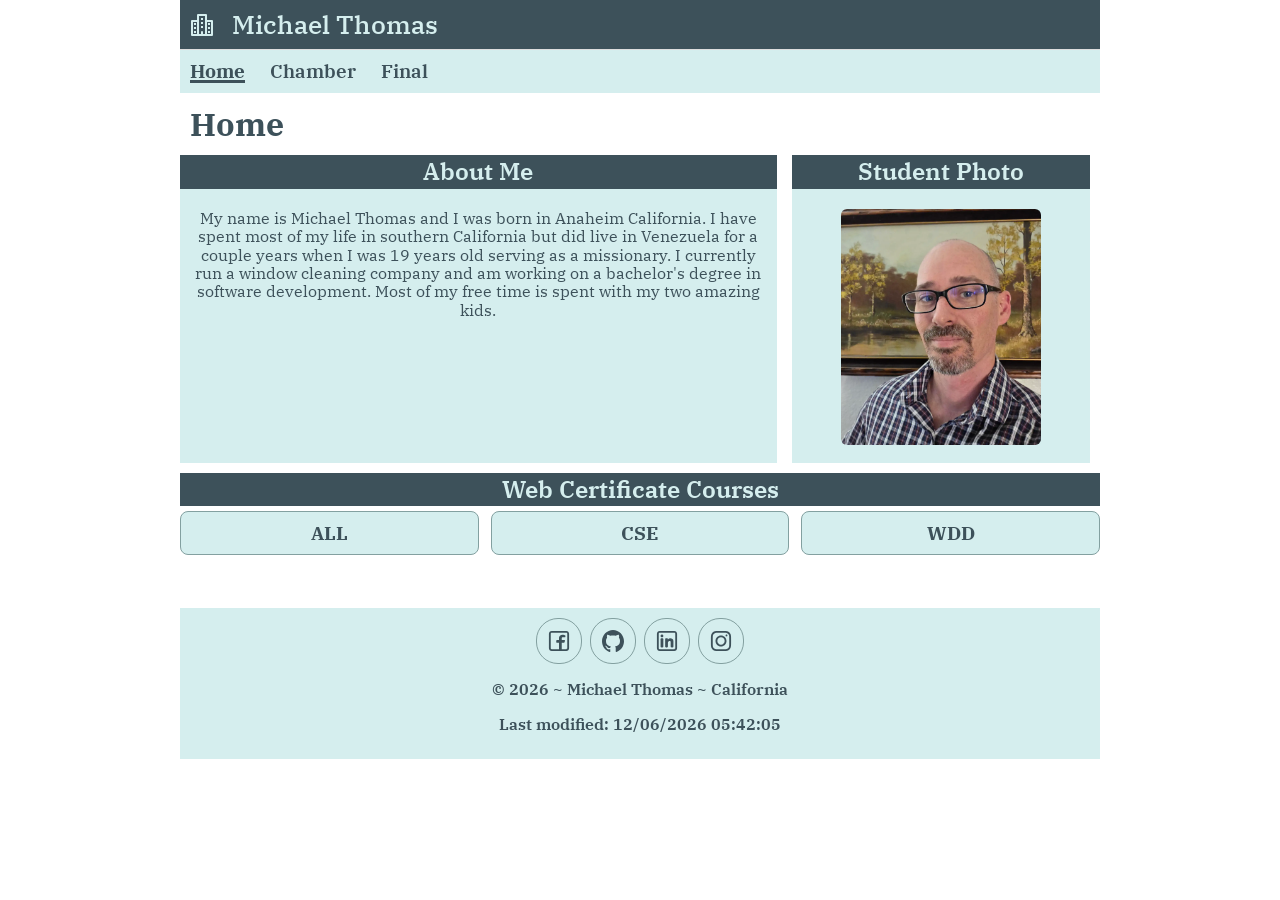
==== index.html @ 7b75802b "favicon" ====
<!DOCTYPE html>
<html lang="en">
<head>
    <meta charset="UTF-8">
    <meta name="viewport" content="width=device-width, initial-scale=1.0">
    <title>Home Page WDD231</title>
    <meta name="author" content="Michael Thomas">
    <meta name="description" content="Home page for the wdd231 web development class first week assignment">

    <link rel="preconnect" href="https://fonts.googleapis.com">
    <link rel="preconnect" href="https://fonts.gstatic.com" crossorigin>
    <link href="https://fonts.googleapis.com/css2?family=IBM+Plex+Serif:ital,wght@0,400;0,600;0,700;1,400&display=swap" rel="stylesheet">

    <link rel="icon" href="favicon.ico">

    <link rel="stylesheet" href="styles/normalize.css">
    <link rel="stylesheet" href="styles/base.css">
    <link rel="stylesheet" href="styles/larger.css">
    <script src="scripts/navigation.js" defer></script>
    <script src="scripts/courses.js" defer></script>
    <script src="scripts/footer.js" defer></script>
</head>
<body>
    <header class="container">
        <img src="images/logo.svg" alt="site logo" height="1" width="1">
        <span>Michael Thomas</span>
        <button id="ham-btn" class="hamburger" aria-label="navigation menu button"></button>
    </header>

    <nav id="nav-bar" class="navigation container">
        <ul>
            <li class="current"><a href="https://mt-creations.github.io/wdd231/index.html">Home</a></li>
            <li><a href="#">Chamber</a></li>
            <li><a href="#">Final</a></li>
        </ul>
    </nav>
    
    <main class="">
        <h1>Home</h1>
        <section class="student">
            <section class="about-me">
                <h2>About Me</h2>
                <p>My name is Michael Thomas and I was born in Anaheim California. I have spent most of my life in southern California but did live in Venezuela for a couple years when I was 19 years old serving as a missionary. I currently run a window cleaning company and am working on a bachelor's degree in software development. Most of my free time is spent with my two amazing kids.</p>
            </section>
            <section class="student-photo">
                <h2>Student Photo</h2>
                <img class="profile-pic" src="images/profilepic.webp" alt="profile picture of Michael Thomas" width="200">
            </section>
        </section>
        <section class="certificates">
            <h2>Web Certificate Courses</h2>

            <div class="btn-group">
                <button class="cert-btn" id="btn-all" aria-label="show all courses">ALL</button>
                <button class="cert-btn" id="btn-cse" aria-label="show cse courses">CSE</button>
                <button class="cert-btn" id="btn-wdd"  aria-label="show wdd courses">WDD</button>
            </div>

            <div id="courses"></div>

            <p id="total-credits" class="total-credits"></p>

        </section>
    </main>
    <footer class="container">
        <div class="social">
            <a href="https://www.facebook.com/" target="_blank"><img src="images/facebook-icon.svg" alt="facebook" width="16" height="16"></a>
            <a href="https://github.com/mt-creations/wdd231" target="_blank"><img src="images/github-icon.svg" alt="github" width="16" height="16"></a>
            <a href="https://www.linkedin.com/feed/" target="_blank"><img src="images/linkedin-icon.svg" alt="linkedin" width="16" height="16"></a>
            <a href="https://www.instagram.com/" target="_blank"><img src="images/instagram-icon.svg" alt="instagram" width="16" height="16"></a>
        </div>
        <p>
            <span id="currentYear"></span>
        </p>
        <p id="lastModified"></p>
    </footer>
    
</body>
</html>
---- styles/base.css ----
/********************** ROOT **********************/

:root {
    --primary-color: #3d515a; 
    --secondary-color: #a7c7c7; 
    --tertiary-color: #d8f3f3;
}

* {
    font-family: "IBM Plex Serif", serif; 
}

/********************** FONT **********************/

.ibm-plex-serif-regular {
    font-family: "IBM Plex Serif", serif;
    font-weight: 400;
    font-style: normal;
}
  
.ibm-plex-serif-semibold {
    font-family: "IBM Plex Serif", serif;
    font-weight: 600;
    font-style: normal;
}
  
.ibm-plex-serif-bold {
    font-family: "IBM Plex Serif", serif;
    font-weight: 700;
    font-style: normal;
}

.ibm-plex-serif-super-bold {
    font-family: "IBM Plex Serif", serif;
    font-weight: 900;
    font-style: normal;
}
  
.ibm-plex-serif-regular-italic {
    font-family: "IBM Plex Serif", serif;
    font-weight: 400;
    font-style: italic;
}
  


/********************** HEADER **********************/

header {
    display: grid;
    grid-template-columns: 24px auto 44px;
    align-items: end;
    border-bottom: solid 1px #ddd;
    column-gap: 8px;
    color: var(--primary-color);
    background-color: var(--primary-color);
    padding: 10px 0 10px 0;
}

header span {
    font-weight: 500;
    font-size: 1.6rem;
    color: var(--tertiary-color);
    padding-left: 10px;
}

header img {
    display: block;
    width: 100%;
    height: auto;
    padding: 0 0 3px 10px;
}



/******************** NAVIGATION ********************/

.hamburger {
    background: none;
    border: none;
    font-size: 2rem;
    color: var(--tertiary-color);
    cursor: pointer;
}

.hamburger::before {
    content: "\2630";
}

.hamburger.show::before {
    content: "\00d7";
}

nav a:hover {
    text-decoration: underline;
    text-decoration-thickness: 3px;
}

.navigation li.current a:hover {
    text-decoration: underline;
    text-decoration-thickness: 3px;
    text-decoration-color: var(--secondary-color);

}

.navigation {
    display: none;
    
}

.navigation.show {
    display: block;
}

.navigation li.current a{
    font-weight: 900 ;
    background-color: var(--tertiary-color);
    text-decoration: underline;
    text-decoration-thickness: 3px;
}

.navigation ul {
    list-style-type: none;
    margin: 0;
    padding: 0;

}

.navigation a {
    display: block;
    padding: 10px 10px;
    text-decoration: none;
    color: var(--primary-color);
    border-bottom: solid 1px var(--tertiary-color);
    font-size: 1.2rem;
    font-weight: 600;
}

/******************** MAIN ********************/

main {
    padding-left: 10px;
    color: var(--primary-color);
}

h1 {
    margin: 13px 0;
}

.certificates {
    padding: 0 10px 15px 0;
}

.certificates p {
    text-align: center;
    padding: 3px 0;
}

.about-me h2,
.student-photo h2,
.certificates h2 {
    display: flex;
    background-color: var(--primary-color);
    color: var(--tertiary-color);
    align-items: center;
    justify-content: center;
    font-weight: 600;
    padding: 3px 0;
}

.certificates h2 {
    margin-bottom: 5px;
}


.profile-pic {
    border-radius: 6px;
}

.student {
    display: block;
    padding-right: 10px;
    margin-right: 10px;

}

.student-photo {
    padding-bottom: 18px;
}

.student-photo img {
    display: block;
    margin: 0 auto;
}

.about-me, .student-photo {
    background-color: var(--tertiary-color);
}

.about-me p {
    padding-bottom: 10px;
    margin: 0 10px;
    text-align: center;
}

.btn-group {
    display: flex;
    justify-content: space-between;
    gap: 12px;
      
}

.cert-btn {
    flex: 1;
    height: 44px;
    color: var(--primary-color);
    font-weight: 700;
    font-size: 1.2rem;
    background-color: var(--tertiary-color);
    border: 1px solid var(--secondary-color);
    border-radius: 8px;
}

.cert-btn:hover {
    background-color: var(--secondary-color);
    cursor: pointer;
}

.courses-wdd p, .courses-cse p {
    display: block;
    text-align: center;
    background-color: var(--tertiary-color);
    color: var(--primary-color);
    font-weight: 600;
    padding: 3px 0;
    border: 1px solid var(--secondary-color);
    border-radius: 2px; 
}

.courses-wdd, .courses-cse {
    display: none;
}

.total-credits {
    color: var(--primary-color);
    text-align: center;
}

.completed {
    background-color: #a7c7c7;
    
}




/******************** FOOTER ********************/

footer {
    background-color: var(--tertiary-color);
    color: var(--primary-color);
    font-weight: 600;
    padding: 10px 0;
    text-align: center;
}

.social {
    display: flex;
    justify-content: center;
    column-gap: 8px;
}

.social a {
    display: flex;
    width: 44px;
    height: 44PX;
    justify-content: center;
    align-items: center;
    border: var(--secondary-color) solid 1px ;
    border-radius: 22px;
}

.social img {
    width: 22px;
    height: 22px;
}

.social a:hover {
    background-color: var(--secondary-color);
}
---- styles/larger.css ----
@media only screen and (min-width: 38rem) {

    :root {
        --primary-color: #3d515a; ; 
        --secondary-color: #83A0A0; 
        --tertiary-color: #d5eeee;
    }

    
    /******************** HEADER/NAV ********************/


    .hamburger {
        display: none;
    }

    .container {
        max-width: 900px;
        margin: 0 auto;
        padding: 10px;
        
    }

    .navigation {
        display: block;
        background-color: var(--tertiary-color);
        padding: 0 10px;
    }

    .navigation ul {
        display: flex;
        gap: 25px;
        justify-content: flex-start;
    }

    .navigation a {
        border: none;
        padding: 10px 0;
    }

    header span {
        font-weight: 500;
        font-size: 1.6rem;
        color: var(--tertiary-color);
        
    }
    
    header img {
        display: block;
        width: 100%;
        height: auto;
        padding: 0 0 2px 0;
        
    }
    
    /******************** MAIN ********************/

    main h1 {
        margin-left: 0;
        padding-left: 10px;
        
    }

    .student {
        display: grid !important;
        grid-template-columns: 2fr 1fr;
        column-gap: 15px;
        margin-bottom: 10px;
        margin-right: 0;
    }    

    .certificates {
        margin-right: 0;
        padding-right: 0;
    }

    h2 {
        margin-top: 0;
    }

    main {
        max-width: 920px;
        margin: 0 auto;
        padding: 0px;
    }



}
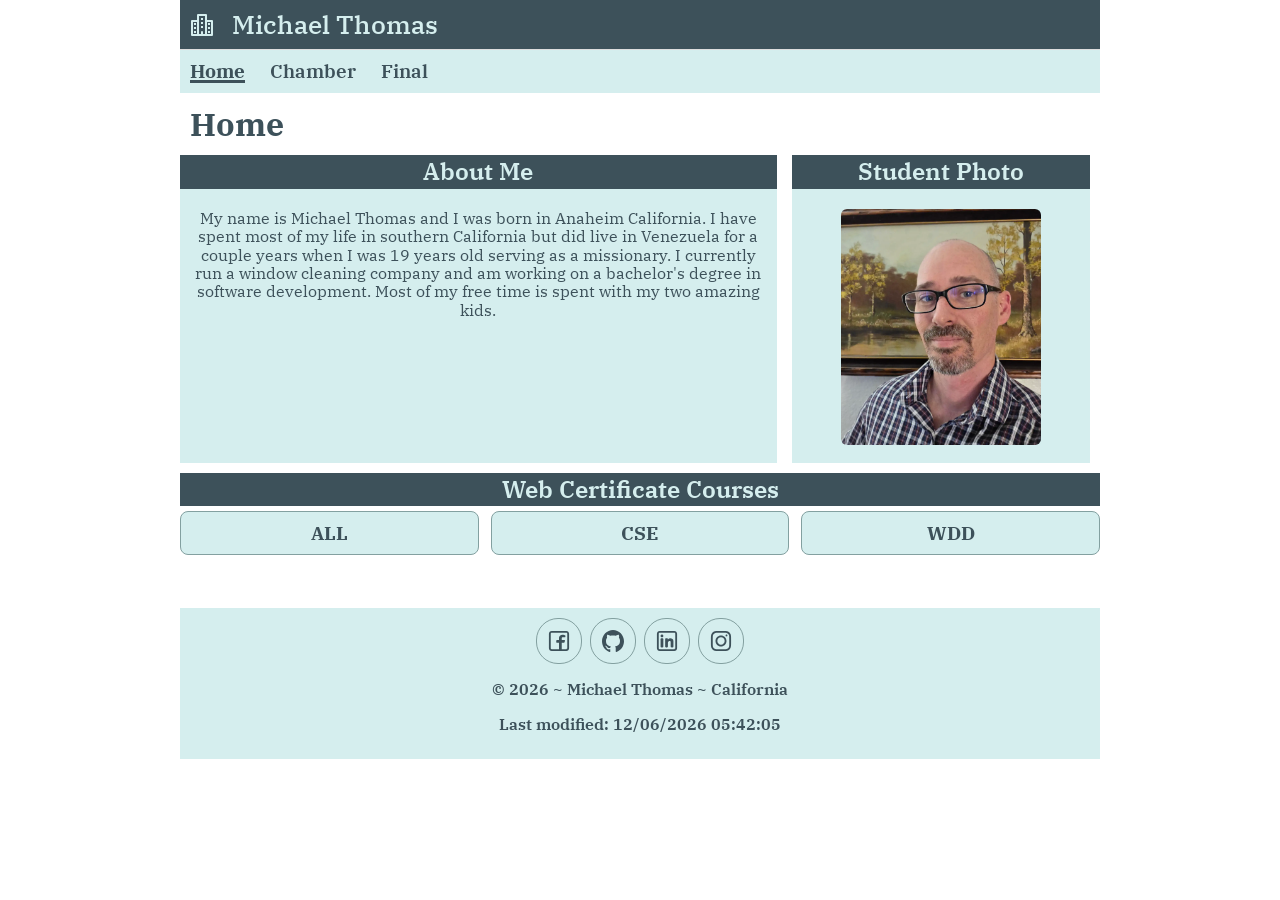
==== commit a3a2a607: "directory" ====
--- a/index.html
+++ b/index.html
@@ -5,13 +5,18 @@
     <meta name="viewport" content="width=device-width, initial-scale=1.0">
     <title>Home Page WDD231</title>
     <meta name="author" content="Michael Thomas">
-    <meta name="description" content="Home page for the wdd231 web development class first week assignment">
+    <meta name="description" content="Michael Thomas's home page for the wdd231 web development class.">
 
     <link rel="preconnect" href="https://fonts.googleapis.com">
     <link rel="preconnect" href="https://fonts.gstatic.com" crossorigin>
     <link href="https://fonts.googleapis.com/css2?family=IBM+Plex+Serif:ital,wght@0,400;0,600;0,700;1,400&display=swap" rel="stylesheet">
 
     <link rel="icon" href="favicon.ico">
+
+    <meta property="og:title" content="Home Page">
+    <meta property="og:description" content = "Michael Thomas's home page for the wdd231 web development class.">
+    <meta property= "og:url" content="https://mt-creations.github.io/wdd231/index.html">
+    <meta property="og:image" content="https://mt-creations.github.io/wdd231/images/profilepic.webp">
 
     <link rel="stylesheet" href="styles/normalize.css">
     <link rel="stylesheet" href="styles/base.css">
@@ -30,7 +35,7 @@
     <nav id="nav-bar" class="navigation container">
         <ul>
             <li class="current"><a href="https://mt-creations.github.io/wdd231/index.html">Home</a></li>
-            <li><a href="#">Chamber</a></li>
+            <li><a href="https://mt-creations.github.io/wdd231/chamber.html">Chamber</a></li>
             <li><a href="#">Final</a></li>
         </ul>
     </nav>
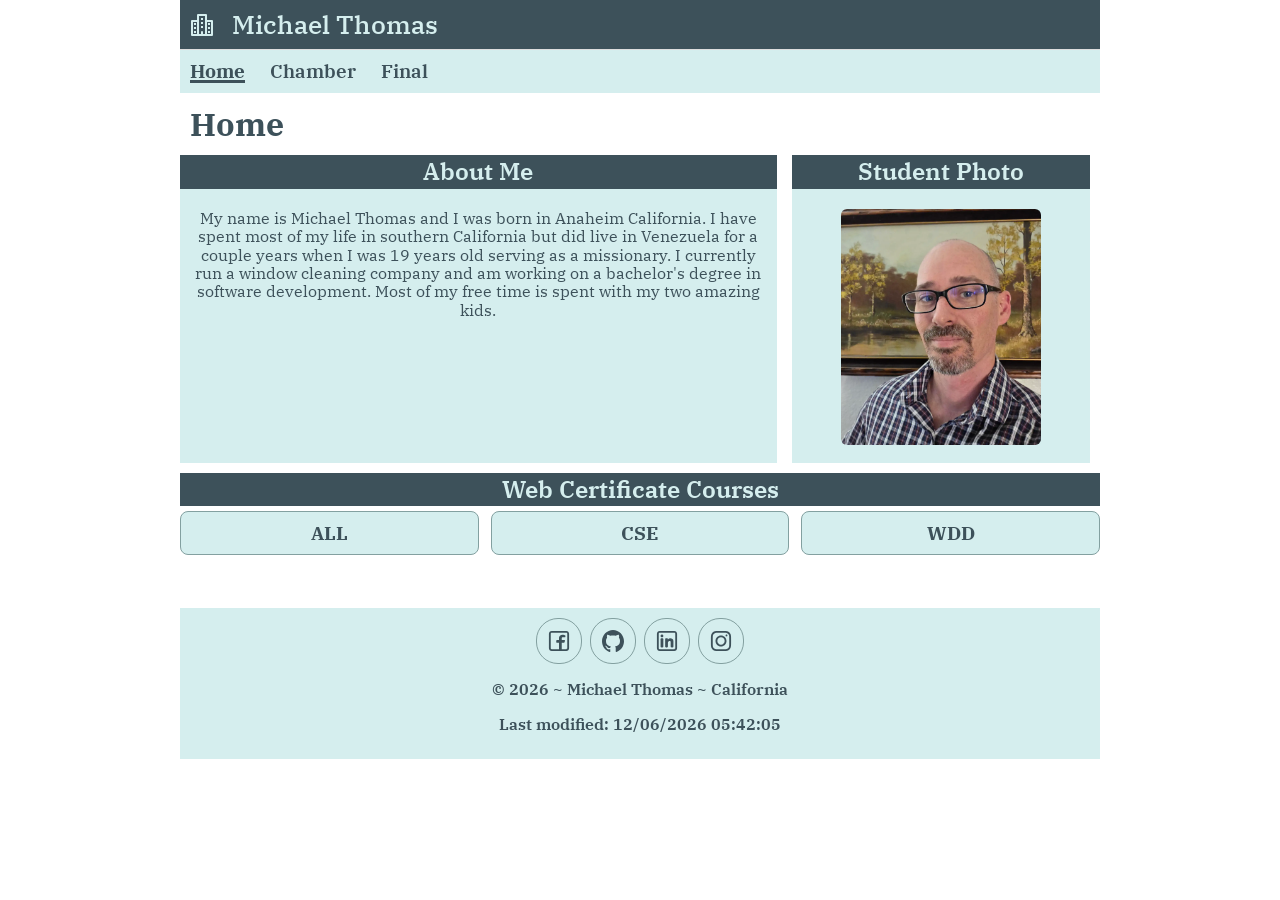
==== commit 6fa3cd57: "learning activities" ====
--- a/index.html
+++ b/index.html
@@ -24,6 +24,7 @@
     <script src="scripts/navigation.js" defer></script>
     <script src="scripts/courses.js" defer></script>
     <script src="scripts/footer.js" defer></script>
+    <script src="scripts/modal.js" defer></script>
 </head>
 <body>
     <header class="container">
@@ -66,6 +67,8 @@
             <p id="total-credits" class="total-credits"></p>
 
         </section>
+
+        <dialog id="course-details"></dialog>
     </main>
     <footer class="container">
         <div class="social">
--- a/styles/base.css
+++ b/styles/base.css
@@ -289,3 +289,26 @@
     background-color: var(--secondary-color);
 }
 
+/******************** MODAL ********************/
+
+#course-details {
+    border: 1px solid rgb(0 0 0 / 10%);
+    border-radius: .25rem;
+    padding: 1rem;
+    background-color: #fff;
+    box-shadow: 0 0 3rem #777;
+    width: 90%;
+    max-width: 600px;
+}
+  
+#course-details::backdrop {
+    background-color: rgb(0 0 0 / 50%);
+}
+  
+#course-details button {
+    position: absolute;
+    top: 23px;
+    right: 23px;
+    padding: .5rem 1rem;
+    border: 1px solid rgb(0 0 0 / 10%);
+}
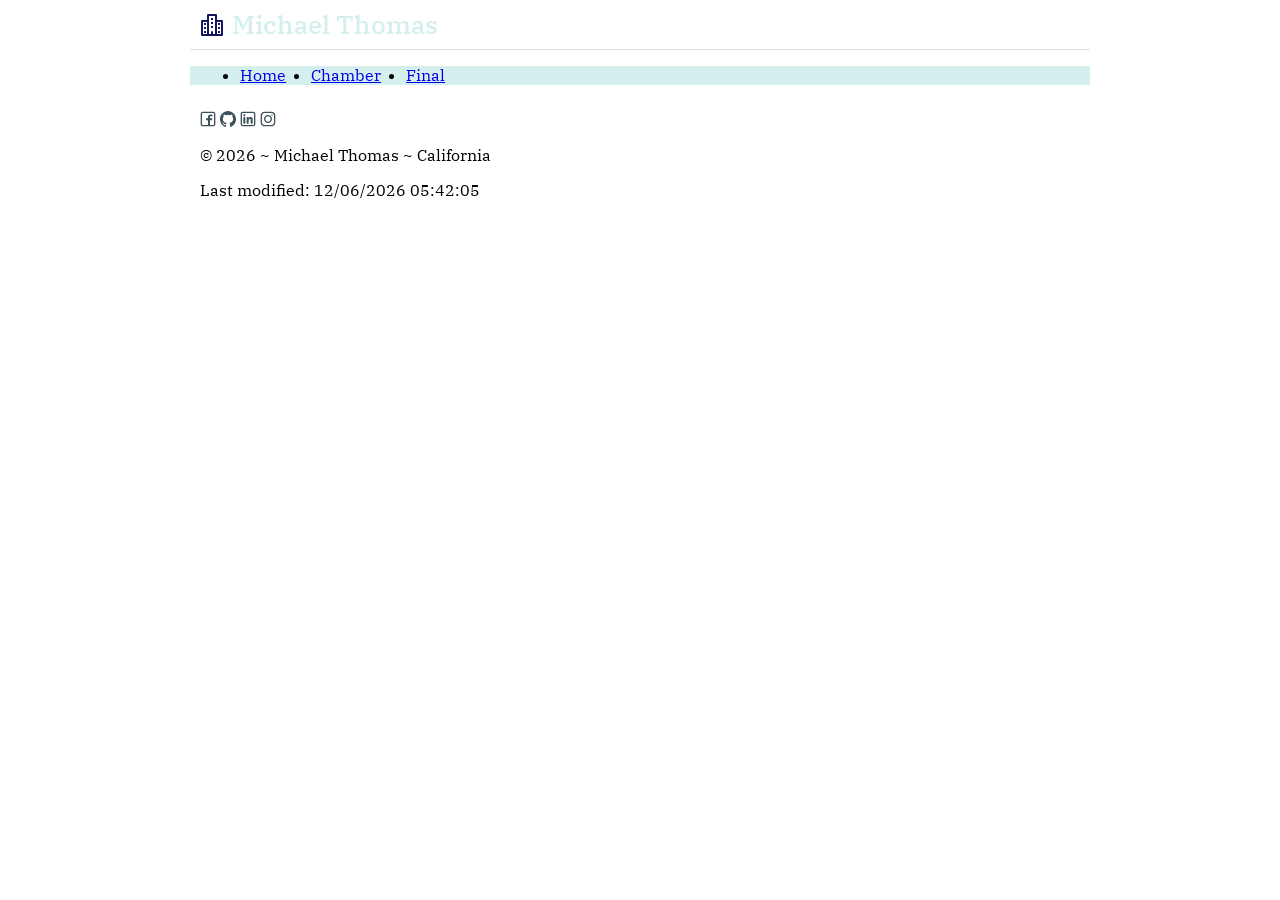
==== commit 00bb272b: "home page" ====
--- a/index.html
+++ b/index.html
@@ -11,21 +11,15 @@
     <link rel="preconnect" href="https://fonts.gstatic.com" crossorigin>
     <link href="https://fonts.googleapis.com/css2?family=IBM+Plex+Serif:ital,wght@0,400;0,600;0,700;1,400&display=swap" rel="stylesheet">
 
-    <link rel="icon" href="favicon.ico">
-
-    <meta property="og:title" content="Home Page">
-    <meta property="og:description" content = "Michael Thomas's home page for the wdd231 web development class.">
-    <meta property= "og:url" content="https://mt-creations.github.io/wdd231/index.html">
-    <meta property="og:image" content="https://mt-creations.github.io/wdd231/images/profilepic.webp">
-
     <link rel="stylesheet" href="styles/normalize.css">
     <link rel="stylesheet" href="styles/base.css">
     <link rel="stylesheet" href="styles/larger.css">
+
     <script src="scripts/navigation.js" defer></script>
     <script src="scripts/courses.js" defer></script>
     <script src="scripts/footer.js" defer></script>
-    <script src="scripts/modal.js" defer></script>
 </head>
+
 <body>
     <header class="container">
         <img src="images/logo.svg" alt="site logo" height="1" width="1">
@@ -36,40 +30,16 @@
     <nav id="nav-bar" class="navigation container">
         <ul>
             <li class="current"><a href="https://mt-creations.github.io/wdd231/index.html">Home</a></li>
-            <li><a href="https://mt-creations.github.io/wdd231/chamber.html">Chamber</a></li>
+            <li><a href="#">Chamber</a></li>
             <li><a href="#">Final</a></li>
         </ul>
     </nav>
+
+    <main>
+        
+    </main>   
     
-    <main class="">
-        <h1>Home</h1>
-        <section class="student">
-            <section class="about-me">
-                <h2>About Me</h2>
-                <p>My name is Michael Thomas and I was born in Anaheim California. I have spent most of my life in southern California but did live in Venezuela for a couple years when I was 19 years old serving as a missionary. I currently run a window cleaning company and am working on a bachelor's degree in software development. Most of my free time is spent with my two amazing kids.</p>
-            </section>
-            <section class="student-photo">
-                <h2>Student Photo</h2>
-                <img class="profile-pic" src="images/profilepic.webp" alt="profile picture of Michael Thomas" width="200">
-            </section>
-        </section>
-        <section class="certificates">
-            <h2>Web Certificate Courses</h2>
-
-            <div class="btn-group">
-                <button class="cert-btn" id="btn-all" aria-label="show all courses">ALL</button>
-                <button class="cert-btn" id="btn-cse" aria-label="show cse courses">CSE</button>
-                <button class="cert-btn" id="btn-wdd"  aria-label="show wdd courses">WDD</button>
-            </div>
-
-            <div id="courses"></div>
-
-            <p id="total-credits" class="total-credits"></p>
-
-        </section>
-
-        <dialog id="course-details"></dialog>
-    </main>
+    
     <footer class="container">
         <div class="social">
             <a href="https://www.facebook.com/" target="_blank"><img src="images/facebook-icon.svg" alt="facebook" width="16" height="16"></a>
@@ -82,6 +52,5 @@
         </p>
         <p id="lastModified"></p>
     </footer>
-    
 </body>
 </html>
--- a/styles/base.css
+++ b/styles/base.css
@@ -1,314 +1,49 @@
-/********************** ROOT **********************/
+
+/************ COLORS / FONTS *******************/
 
 :root {
-    --primary-color: #3d515a; 
-    --secondary-color: #a7c7c7; 
+    --primary-color: #131662;
+    --secondary-color: #d7e855; 
     --tertiary-color: #d8f3f3;
 }
 
-* {
-    font-family: "IBM Plex Serif", serif; 
+*{
+    font-family: IBM Plex Serif;
+    box-sizing: border-box;   
 }
 
-/********************** FONT **********************/
+/**************** HEADER *******************/
 
-.ibm-plex-serif-regular {
-    font-family: "IBM Plex Serif", serif;
-    font-weight: 400;
-    font-style: normal;
-}
-  
-.ibm-plex-serif-semibold {
-    font-family: "IBM Plex Serif", serif;
-    font-weight: 600;
-    font-style: normal;
-}
-  
-.ibm-plex-serif-bold {
-    font-family: "IBM Plex Serif", serif;
-    font-weight: 700;
-    font-style: normal;
-}
-
-.ibm-plex-serif-super-bold {
-    font-family: "IBM Plex Serif", serif;
-    font-weight: 900;
-    font-style: normal;
-}
-  
-.ibm-plex-serif-regular-italic {
-    font-family: "IBM Plex Serif", serif;
-    font-weight: 400;
-    font-style: italic;
-}
-  
-
-
-/********************** HEADER **********************/
-
-header {
+header{
     display: grid;
     grid-template-columns: 24px auto 44px;
     align-items: end;
+    padding: 5px 0 5px 10px;
     border-bottom: solid 1px #ddd;
     column-gap: 8px;
-    color: var(--primary-color);
-    background-color: var(--primary-color);
-    padding: 10px 0 10px 0;
-}
-
-header span {
-    font-weight: 500;
-    font-size: 1.6rem;
-    color: var(--tertiary-color);
-    padding-left: 10px;
 }
 
 header img {
     display: block;
     width: 100%;
     height: auto;
-    padding: 0 0 3px 10px;
 }
 
+header span {
+    font-size: 1.2rem;
+    color: var(--primary-color);
+}
 
-
-/******************** NAVIGATION ********************/
+/*************** NAVIGATION ******************/
 
 .hamburger {
     background: none;
     border: none;
-    font-size: 2rem;
-    color: var(--tertiary-color);
+    color: var(--primary-color);
     cursor: pointer;
 }
 
-.hamburger::before {
+.hamburger::after {
     content: "\2630";
-}
-
-.hamburger.show::before {
-    content: "\00d7";
-}
-
-nav a:hover {
-    text-decoration: underline;
-    text-decoration-thickness: 3px;
-}
-
-.navigation li.current a:hover {
-    text-decoration: underline;
-    text-decoration-thickness: 3px;
-    text-decoration-color: var(--secondary-color);
-
-}
-
-.navigation {
-    display: none;
-    
-}
-
-.navigation.show {
-    display: block;
-}
-
-.navigation li.current a{
-    font-weight: 900 ;
-    background-color: var(--tertiary-color);
-    text-decoration: underline;
-    text-decoration-thickness: 3px;
-}
-
-.navigation ul {
-    list-style-type: none;
-    margin: 0;
-    padding: 0;
-
-}
-
-.navigation a {
-    display: block;
-    padding: 10px 10px;
-    text-decoration: none;
-    color: var(--primary-color);
-    border-bottom: solid 1px var(--tertiary-color);
-    font-size: 1.2rem;
-    font-weight: 600;
-}
-
-/******************** MAIN ********************/
-
-main {
-    padding-left: 10px;
-    color: var(--primary-color);
-}
-
-h1 {
-    margin: 13px 0;
-}
-
-.certificates {
-    padding: 0 10px 15px 0;
-}
-
-.certificates p {
-    text-align: center;
-    padding: 3px 0;
-}
-
-.about-me h2,
-.student-photo h2,
-.certificates h2 {
-    display: flex;
-    background-color: var(--primary-color);
-    color: var(--tertiary-color);
-    align-items: center;
-    justify-content: center;
-    font-weight: 600;
-    padding: 3px 0;
-}
-
-.certificates h2 {
-    margin-bottom: 5px;
-}
-
-
-.profile-pic {
-    border-radius: 6px;
-}
-
-.student {
-    display: block;
-    padding-right: 10px;
-    margin-right: 10px;
-
-}
-
-.student-photo {
-    padding-bottom: 18px;
-}
-
-.student-photo img {
-    display: block;
-    margin: 0 auto;
-}
-
-.about-me, .student-photo {
-    background-color: var(--tertiary-color);
-}
-
-.about-me p {
-    padding-bottom: 10px;
-    margin: 0 10px;
-    text-align: center;
-}
-
-.btn-group {
-    display: flex;
-    justify-content: space-between;
-    gap: 12px;
-      
-}
-
-.cert-btn {
-    flex: 1;
-    height: 44px;
-    color: var(--primary-color);
-    font-weight: 700;
-    font-size: 1.2rem;
-    background-color: var(--tertiary-color);
-    border: 1px solid var(--secondary-color);
-    border-radius: 8px;
-}
-
-.cert-btn:hover {
-    background-color: var(--secondary-color);
-    cursor: pointer;
-}
-
-.courses-wdd p, .courses-cse p {
-    display: block;
-    text-align: center;
-    background-color: var(--tertiary-color);
-    color: var(--primary-color);
-    font-weight: 600;
-    padding: 3px 0;
-    border: 1px solid var(--secondary-color);
-    border-radius: 2px; 
-}
-
-.courses-wdd, .courses-cse {
-    display: none;
-}
-
-.total-credits {
-    color: var(--primary-color);
-    text-align: center;
-}
-
-.completed {
-    background-color: #a7c7c7;
-    
-}
-
-
-
-
-/******************** FOOTER ********************/
-
-footer {
-    background-color: var(--tertiary-color);
-    color: var(--primary-color);
-    font-weight: 600;
-    padding: 10px 0;
-    text-align: center;
-}
-
-.social {
-    display: flex;
-    justify-content: center;
-    column-gap: 8px;
-}
-
-.social a {
-    display: flex;
-    width: 44px;
-    height: 44PX;
-    justify-content: center;
-    align-items: center;
-    border: var(--secondary-color) solid 1px ;
-    border-radius: 22px;
-}
-
-.social img {
-    width: 22px;
-    height: 22px;
-}
-
-.social a:hover {
-    background-color: var(--secondary-color);
-}
-
-/******************** MODAL ********************/
-
-#course-details {
-    border: 1px solid rgb(0 0 0 / 10%);
-    border-radius: .25rem;
-    padding: 1rem;
-    background-color: #fff;
-    box-shadow: 0 0 3rem #777;
-    width: 90%;
-    max-width: 600px;
-}
-  
-#course-details::backdrop {
-    background-color: rgb(0 0 0 / 50%);
-}
-  
-#course-details button {
-    position: absolute;
-    top: 23px;
-    right: 23px;
-    padding: .5rem 1rem;
-    border: 1px solid rgb(0 0 0 / 10%);
+    font-size: 2rem;
 }
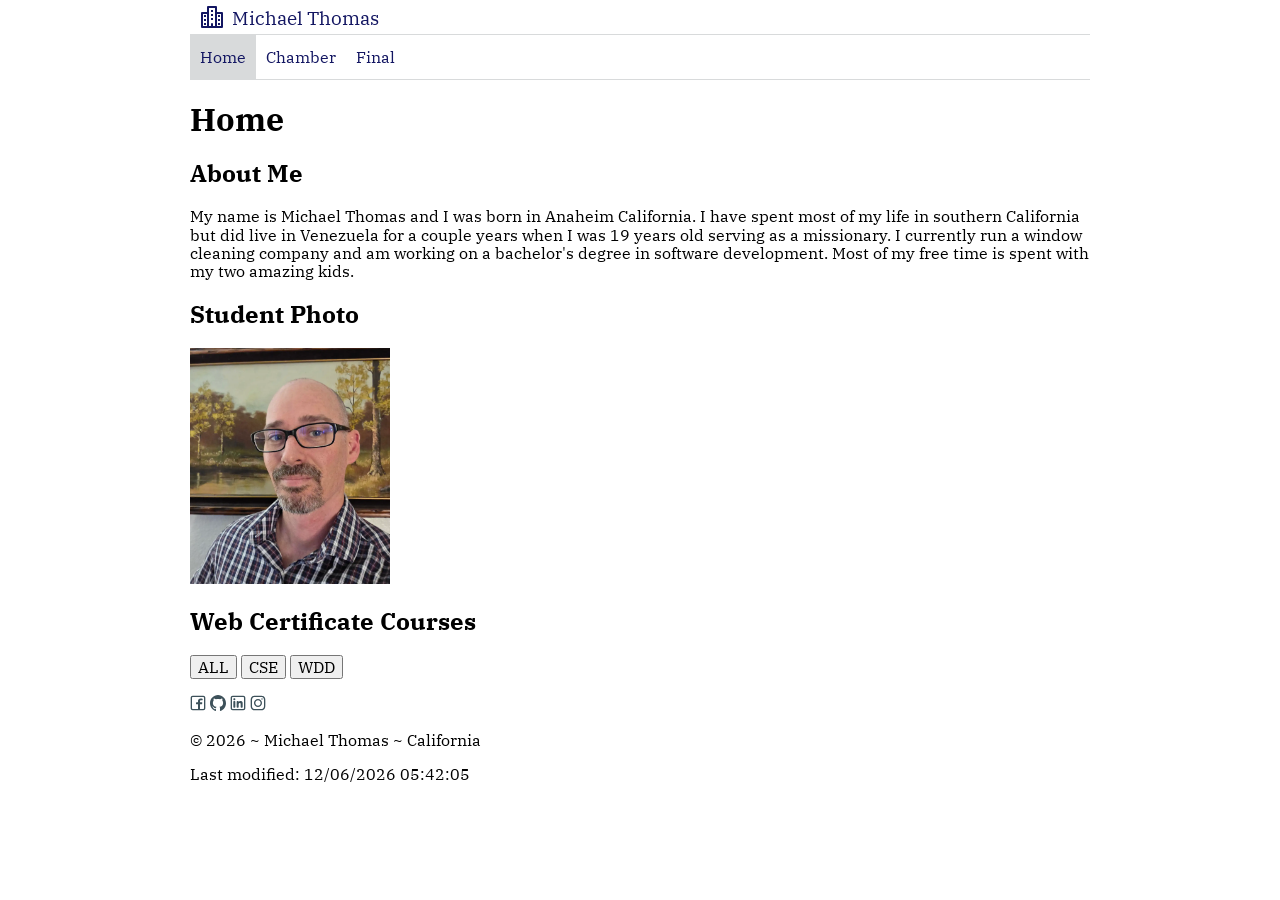
==== commit 4fd59934: "home page" ====
--- a/index.html
+++ b/index.html
@@ -36,7 +36,32 @@
     </nav>
 
     <main>
-        
+        <h1>Home</h1>
+        <section class="student">
+            <section class="about-me">
+                <h2>About Me</h2>
+                <p>My name is Michael Thomas and I was born in Anaheim California. I have spent most of my life in southern California but did live in Venezuela for a couple years when I was 19 years old serving as a missionary. I currently run a window cleaning company and am working on a bachelor's degree in software development. Most of my free time is spent with my two amazing kids.</p>
+            </section>
+            <section class="student-photo">
+                <h2>Student Photo</h2>
+                <img class="profile-pic" src="images/profilepic.webp" alt="profile picture of Michael Thomas" width="200">
+            </section>
+        </section>
+        <section class="certificates">
+            <h2>Web Certificate Courses</h2>
+
+            <div class="btn-group">
+                <button class="cert-btn" id="btn-all" aria-label="show all courses">ALL</button>
+                <button class="cert-btn" id="btn-cse" aria-label="show cse courses">CSE</button>
+                <button class="cert-btn" id="btn-wdd"  aria-label="show wdd courses">WDD</button>
+            </div>
+
+            <div id="courses"></div>
+
+            <p id="total-credits" class="total-credits"></p>
+
+        </section>
+
     </main>   
     
     
--- a/styles/base.css
+++ b/styles/base.css
@@ -3,7 +3,7 @@
 
 :root {
     --primary-color: #131662;
-    --secondary-color: #d7e855; 
+    --secondary-color: #d8dadb; 
     --tertiary-color: #d8f3f3;
 }
 
@@ -19,7 +19,7 @@
     grid-template-columns: 24px auto 44px;
     align-items: end;
     padding: 5px 0 5px 10px;
-    border-bottom: solid 1px #ddd;
+    border-bottom: solid 1px var(--secondary-color);
     column-gap: 8px;
 }
 
@@ -43,7 +43,48 @@
     cursor: pointer;
 }
 
-.hamburger::after {
+.hamburger::before {
     content: "\2630";
     font-size: 2rem;
-}+}
+
+.hamburger.show::before {
+    content: "\00D7";
+    font-size: 2rem;
+}
+
+.navigation {
+    display: none;
+}
+
+.navigation.show {
+    display: block;
+}
+
+.navigation ul {
+    list-style-type: none;
+    margin: 0;
+    padding: 0;
+}
+
+.navigation a {
+    display: block;
+    padding: .8rem 10px;
+    color: var(--primary-color);
+    text-decoration: none;
+    border-bottom: solid 1px var(--secondary-color);
+}
+
+.navigation li.current {
+    background-color: var(--secondary-color);
+}
+
+.navigation a:hover {
+    background-color: var(--primary-color);
+    color: var(--secondary-color);
+}
+
+
+
+
+/*************** MAIN ******************/
--- a/styles/larger.css
+++ b/styles/larger.css
@@ -1,89 +1,33 @@
+/* --primary-color: #131662;
+   --secondary-color: #d8dadb; 
+   --tertiary-color: #d8f3f3; */
+
+
 @media only screen and (min-width: 38rem) {
 
-    :root {
-        --primary-color: #3d515a; ; 
-        --secondary-color: #83A0A0; 
-        --tertiary-color: #d5eeee;
+    header, main, nav, footer {
+        max-width: 900px;
+        margin: 0 auto;
     }
 
-    
-    /******************** HEADER/NAV ********************/
-
+    header {
+        grid-template-columns: 24px auto;
+    }
 
     .hamburger {
         display: none;
     }
 
-    .container {
-        max-width: 900px;
-        margin: 0 auto;
-        padding: 10px;
-        
-    }
-
     .navigation {
         display: block;
-        background-color: var(--tertiary-color);
-        padding: 0 10px;
+        border-bottom: solid 1px #d8dadb;
     }
 
     .navigation ul {
         display: flex;
-        gap: 25px;
-        justify-content: flex-start;
     }
 
     .navigation a {
         border: none;
-        padding: 10px 0;
     }
-
-    header span {
-        font-weight: 500;
-        font-size: 1.6rem;
-        color: var(--tertiary-color);
-        
-    }
-    
-    header img {
-        display: block;
-        width: 100%;
-        height: auto;
-        padding: 0 0 2px 0;
-        
-    }
-    
-    /******************** MAIN ********************/
-
-    main h1 {
-        margin-left: 0;
-        padding-left: 10px;
-        
-    }
-
-    .student {
-        display: grid !important;
-        grid-template-columns: 2fr 1fr;
-        column-gap: 15px;
-        margin-bottom: 10px;
-        margin-right: 0;
-    }    
-
-    .certificates {
-        margin-right: 0;
-        padding-right: 0;
-    }
-
-    h2 {
-        margin-top: 0;
-    }
-
-    main {
-        max-width: 920px;
-        margin: 0 auto;
-        padding: 0px;
-    }
-
-
-
 }
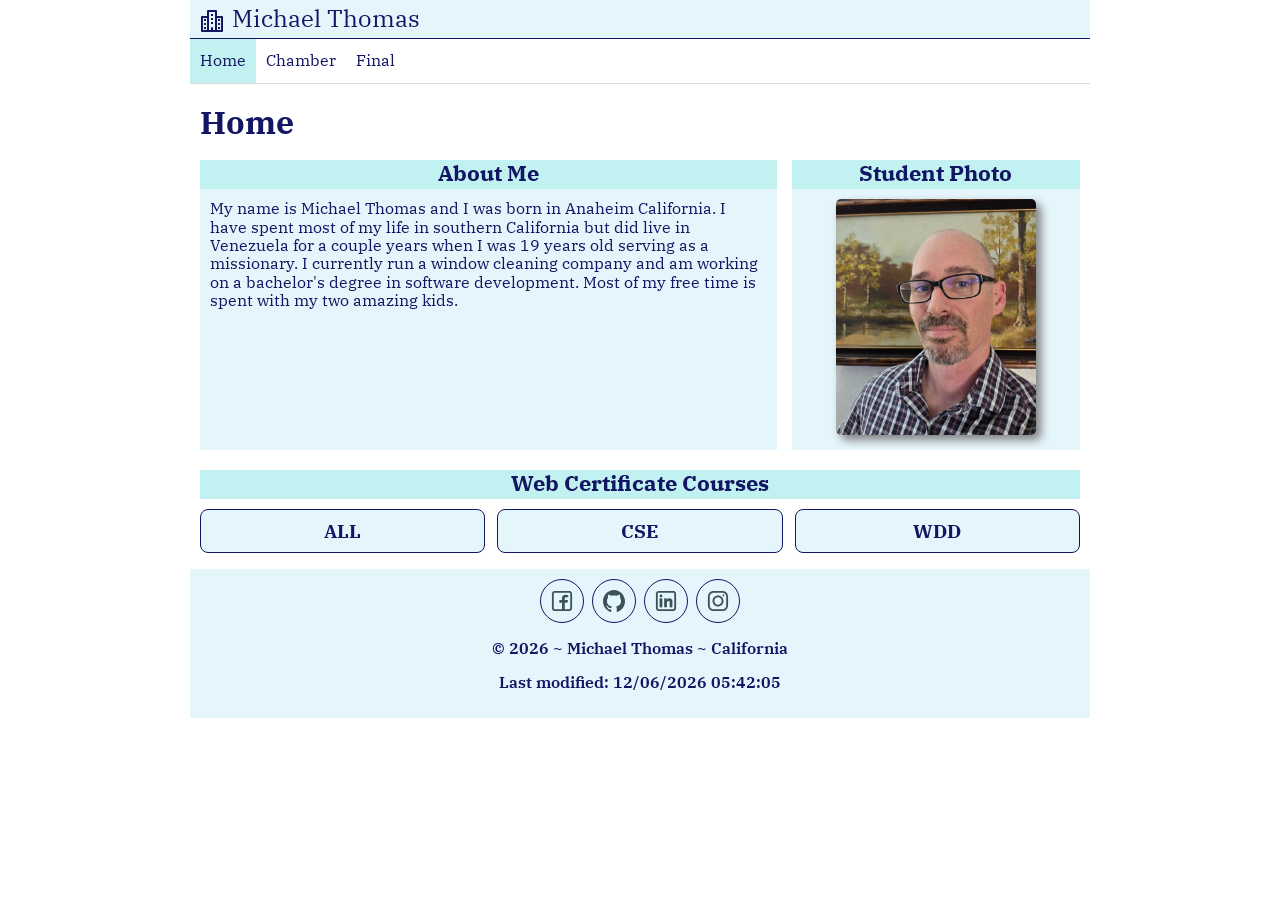
==== commit fff6b294: "directory" ====
--- a/index.html
+++ b/index.html
@@ -10,6 +10,13 @@
     <link rel="preconnect" href="https://fonts.googleapis.com">
     <link rel="preconnect" href="https://fonts.gstatic.com" crossorigin>
     <link href="https://fonts.googleapis.com/css2?family=IBM+Plex+Serif:ital,wght@0,400;0,600;0,700;1,400&display=swap" rel="stylesheet">
+
+    <meta property="og:title" content="Home Page">
+    <meta property="og:description" content = "Michael Thomas's home page for the wdd231 web development class.">
+    <meta property= "og:url" content="https://mt-creations.github.io/wdd231/index.html">
+    <meta property="og:image" content="https://mt-creations.github.io/wdd231/images/profilepic.webp">
+
+    <link rel="icon" href="favicon.ico">
 
     <link rel="stylesheet" href="styles/normalize.css">
     <link rel="stylesheet" href="styles/base.css">
--- a/styles/base.css
+++ b/styles/base.css
@@ -3,13 +3,14 @@
 
 :root {
     --primary-color: #131662;
-    --secondary-color: #d8dadb; 
-    --tertiary-color: #d8f3f3;
+    --secondary-color: #e5f5fc; 
+    --tertiary-color: #c2f1f1;
 }
 
 *{
     font-family: IBM Plex Serif;
-    box-sizing: border-box;   
+    box-sizing: border-box; 
+    color: var(--primary-color);  
 }
 
 /**************** HEADER *******************/
@@ -19,8 +20,9 @@
     grid-template-columns: 24px auto 44px;
     align-items: end;
     padding: 5px 0 5px 10px;
-    border-bottom: solid 1px var(--secondary-color);
+    border-bottom: solid 1px var(--primary-color);
     column-gap: 8px;
+    background-color: var(--secondary-color);
 }
 
 header img {
@@ -30,7 +32,7 @@
 }
 
 header span {
-    font-size: 1.2rem;
+    font-size: 1.5rem;
     color: var(--primary-color);
 }
 
@@ -76,7 +78,7 @@
 }
 
 .navigation li.current {
-    background-color: var(--secondary-color);
+    background-color: var(--tertiary-color);
 }
 
 .navigation a:hover {
@@ -85,6 +87,136 @@
 }
 
 
-
-
-/*************** MAIN ******************/+/************ MAIN - STUDENT *************/
+
+h1 {
+    padding: 10px;
+    margin-top: 10px;
+    margin-bottom: 0;
+}
+
+.student {
+    display: block;
+    padding: 10px;
+}
+
+h2 {
+    text-align: center;
+    margin-top: 10px;
+    margin-bottom: 10px;
+    background-color: var(--tertiary-color);
+    color: var(--primary-color);
+    font-size: 1.4rem;
+    padding-bottom: 3px;
+    border-bottom: var(--primary-color);
+}
+
+.student p {
+    margin: 0 10px;
+}
+
+section.about-me {
+    background-color: var(--secondary-color);
+    padding-bottom: 10px;
+}
+
+.student-photo {
+    background-color: var(--secondary-color);
+    padding-bottom: 15px;
+}
+
+.student-photo img {
+    display: block;
+    margin: 0 auto;
+    border-radius: 5px;
+    box-shadow: 5px 5px 10px gray;
+}
+
+
+/************ MAIN - COURSES *************/
+
+.certificates {
+    margin: 10px;
+}
+
+.btn-group {
+    display: flex;
+    justify-content: space-between;
+    gap: 12px;
+}
+
+.cert-btn {
+    flex: 1;
+    height: 44px;
+    color: var(--primary-color);
+    font-weight: 700;
+    font-size: 1.2rem;
+    background-color: var(--secondary-color);
+    border: 1px solid var(--primary-color);
+    border-radius: 8px;
+}
+
+.cert-btn:hover {
+    background-color: var(--tertiary-color);
+    cursor: pointer;
+}
+
+.courses-wdd p, .courses-cse p {
+    display: block;
+    text-align: center;
+    background-color: var(--tertiary-color);
+    color: var(--primary-color);
+    font-weight: 600;
+    padding: 3px 0;
+    border: 1px solid var(--secondary-color);
+    border-radius: 2px; 
+}
+
+.courses-wdd, .courses-cse {
+    display: none;
+}
+
+.total-credits {
+    color: var(--primary-color);
+    text-align: center;
+}
+
+.completed {
+    background-color: #a7c7c7;
+    
+}
+
+/*************** FOOTER ****************/
+
+footer {
+    background-color: var(--secondary-color);
+    color: var(--primary-color);
+    font-weight: 600;
+    padding: 10px 0;
+    text-align: center;
+}
+
+.social {
+    display: flex;
+    justify-content: center;
+    column-gap: 8px;
+}
+
+.social a {
+    display: flex;
+    width: 44px;
+    height: 44PX;
+    justify-content: center;
+    align-items: center;
+    border: var(--primary-color) solid 1px ;
+    border-radius: 22px;
+}
+
+.social img {
+    width: 22px;
+    height: 22px;
+}
+
+.social a:hover {
+    background-color: var(--tertiary-color);
+}
--- a/styles/larger.css
+++ b/styles/larger.css
@@ -30,4 +30,24 @@
     .navigation a {
         border: none;
     }
+
+    section.student {
+        display: grid;
+        grid-template-columns: 2fr 1fr;
+        column-gap: 15px;
+    }
+
+    .about-me {
+        grid-column: 1/2;
+    }
+
+    .about-me h2,
+    .student-photo h2 {
+        margin-top: 0;
+    }
+
+
+
+
+
 }
